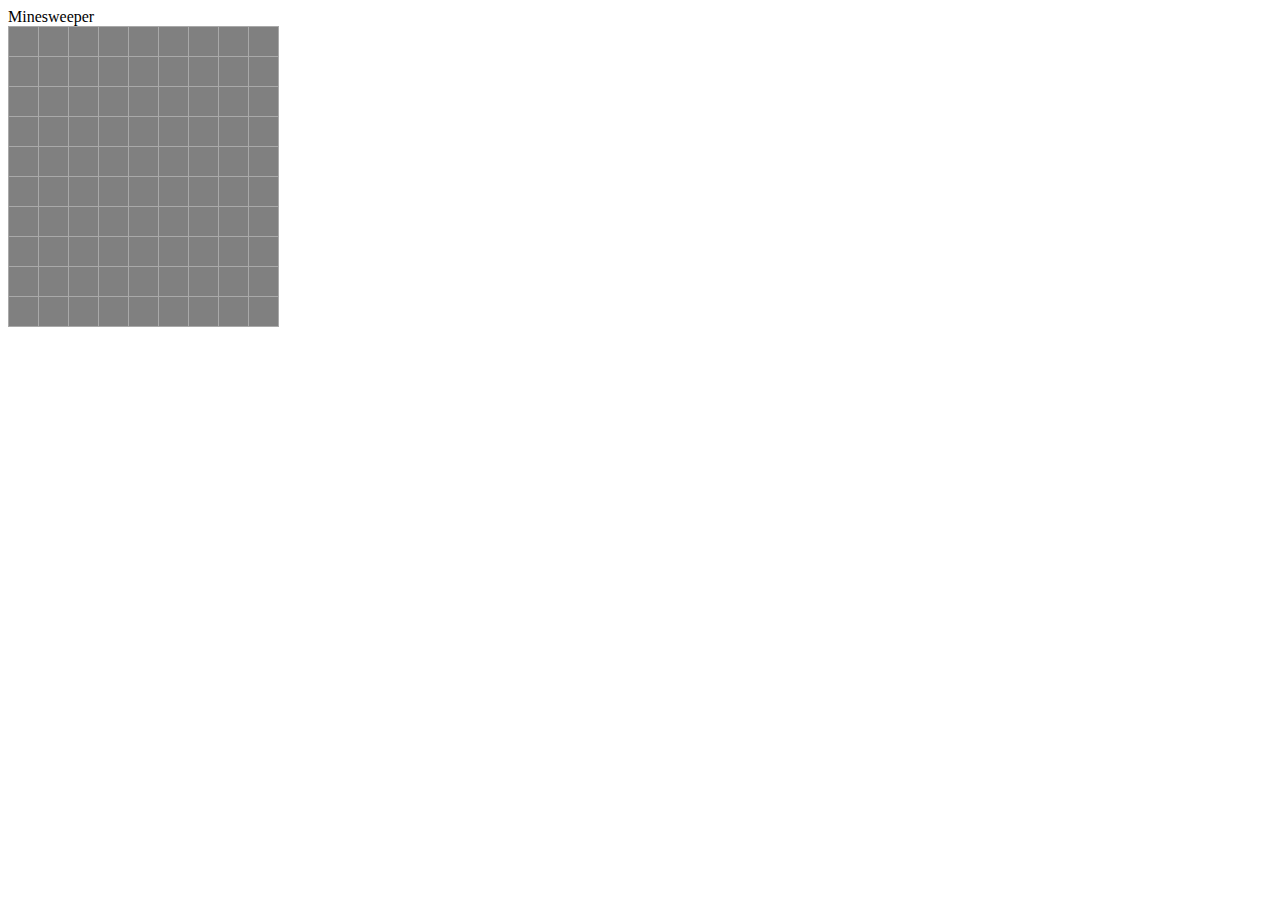
==== minesweeper.html @ 918223a9 "Add files via upload" ====
﻿<!DOCTYPE html>

<html lang="en" xmlns="http://www.w3.org/1999/xhtml">
<head>
    <meta charset="utf-8" />
    <title></title>
    <style type="text/css">
        td {
            border: 1px solid darkgray;
            padding: 2px;
            width: 25px;
            height: 25px;
            text-align: center;
            vertical-align: middle;
            font-weight: bolder;
            text-shadow: 1px 0 #888888;
            background-color: gray;
        }

        td.x3 {
            color: red;
        }

        td.x2 {
            color: green;
        }

        td.x1 {
            color: blue;
        }



        table {
            border-spacing: 0;
            border-collapse: collapse;
        }
    </style>
</head>
<body>
Minesweeper

<table>
    <tr>
        <td><span style="display: none"></span></td>
        <td><span style="display: none"></span></td>
        <td><span style="display: none"></span></td>
        <td><span style="display: none"></span></td>
        <td class="x1"><span style="display: none">1</span></td>
        <td><span style="display: none">💣</span></td>
        <td class="x1"><span style="display: none">1</span></td>
        <td><span style="display: none"></span></td>
        <td><span style="display: none"></span></td>
    </tr>
    <tr>
        <td><span style="display: none"></span></td>
        <td><span style="display: none"></span></td>
        <td class="x1"><span style="display: none">1</span></td>
        <td class="x1"><span style="display: none">1</span></td>
        <td class="x2"><span style="display: none">2</span></td>
        <td class="x1"><span style="display: none">1</span></td>
        <td class="x1"><span style="display: none">1</span></td>
        <td><span style="display: none"></span></td>
        <td><span style="display: none"></span></td>
    </tr>
    <tr>
        <td><span style="display: none"></span></td>
        <td class="x1"><span style="display: none">1</span></td>
        <td class="x3"><span style="display: none">3</span></td>
        <td><span style="display: none">💣</span></td>
        <td class="x2"><span style="display: none">2</span></td>
        <td><span style="display: none"></span></td>
        <td><span style="display: none"></span></td>
        <td><span style="display: none"></span></td>
        <td><span style="display: none"></span></td>
    </tr>
    <tr>
        <td><span style="display: none"></span></td>
        <td class="x1"><span style="display: none">1</span></td>
        <td><span style="display: none">💣</span></td>
        <td><span style="display: none">💣</span></td>
        <td class="x2"><span style="display: none">2</span></td>
        <td><span style="display: none"> </span></td>
        <td><span style="display: none"></span></td>
        <td><span style="display: none"></span></td>
        <td><span style="display: none"></span></td>
    </tr>
    <tr>
        <td><span style="display: none"></span></td>
        <td class="x1"><span style="display: none">1</span></td>
        <td class="x2"><span style="display: none">2</span></td>
        <td class="x2"><span style="display: none">2</span></td>
        <td class="x1"><span style="display: none">1</span></td>
        <td><span style="display: none"></span></td>
        <td><span style="display: none"></span></td>
        <td><span style="display: none"></span></td>
        <td><span style="display: none"></span></td>
    </tr>
    <tr>
        <td><span style="display: none"></span></td>
        <td><span style="display: none"></span></td>
        <td><span style="display: none"></span></td>
        <td><span style="display: none"></span></td>
        <td><span style="display: none"></span></td>
        <td><span style="display: none"></span></td>
        <td><span style="display: none"></span></td>
        <td><span style="display: none"></span></td>
        <td><span style="display: none"></span></td>
    </tr>
    <tr>
        <td><span style="display: none"></span></td>
        <td><span style="display: none"></span></td>
        <td><span style="display: none"></span></td>
        <td><span style="display: none"></span></td>
        <td><span style="display: none"></span></td>
        <td><span style="display: none"></span></td>
        <td><span style="display: none"></span></td>
        <td><span style="display: none"></span></td>
        <td class="x1"><span style="display: none">1</span></td>
    </tr>
    <tr>
        <td><span style="display: none"></span></td>
        <td><span style="display: none"></span></td>
        <td><span style="display: none"></span></td>
        <td><span style="display: none"></span></td>
        <td><span style="display: none"></span></td>
        <td><span style="display: none"></span></td>
        <td><span style="display: none"></span></td>
        <td class="x1"><span style="display: none">1</span></td>
        <td><span style="display: none">💣</span></td>
    </tr>
    <tr>
        <td><span style="display: none"></span></td>
        <td><span style="display: none"></span></td>
        <td><span style="display: none"></span></td>
        <td><span style="display: none"></span></td>
        <td><span style="display: none"></span></td>
        <td><span style="display: none"></span></td>
        <td><span style="display: none"></span></td>
        <td><span style="display: none"></span></td>
        <td class="x1"><span style="display: none">1</span></td>
    </tr>
    <tr>
        <td><span style="display: none"></span></td>
        <td><span style="display: none"></span></td>
        <td><span style="display: none"></span></td>
        <td><span style="display: none"></span></td>
        <td><span style="display: none"></span></td>
        <td><span style="display: none"></span></td>
        <td><span style="display: none"></span></td>
        <td><span style="display: none"></span></td>
        <td><span style="display: none"></span></td>
    </tr>
</table>

<script type="text/javascript">
    var allTds = document.getElementsByTagName('td');
    for (var i = 0; i < allTds.length; i++) {
        var tmp = allTds[i];
        tmp.addEventListener("click", handleClick, false);
    }

    function handleClick(aMouseEvent) {
        var tdElement = aMouseEvent.srcElement;
        tdElement.style.backgroundColor = 'lightcyan';
        var spanElement = tdElement.getElementsByTagName('span')[0];
        spanElement.style.display = 'inline';
    }
</script>
</body>
</html>
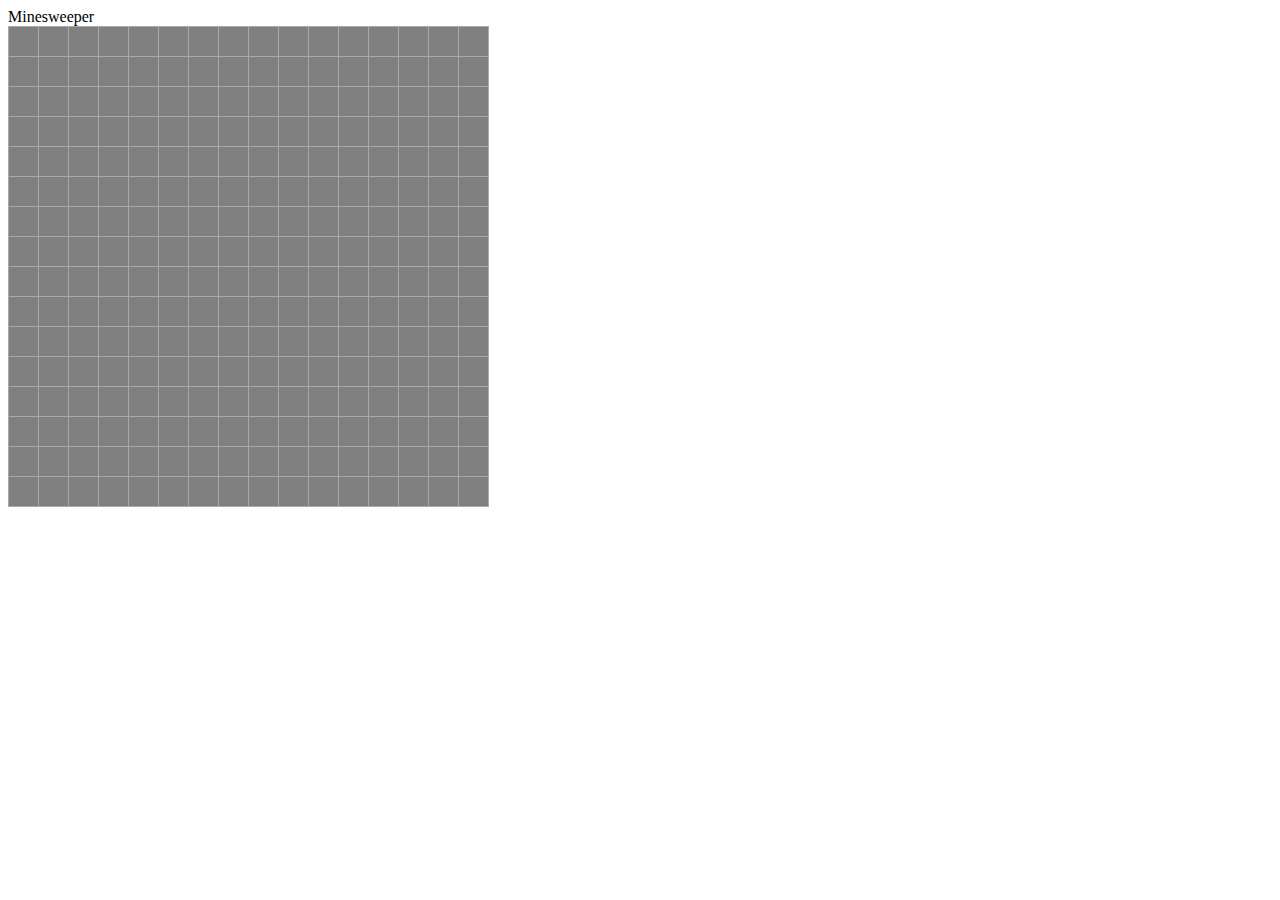
==== commit bf6137ae: "Add files via upload" ====
--- a/minesweeper.html
+++ b/minesweeper.html
@@ -17,19 +17,17 @@
             background-color: gray;
         }
 
-        td.x3 {
-            color: red;
-        }
+            td.x3 {
+                color: red;
+            }
 
-        td.x2 {
-            color: green;
-        }
+            td.x2 {
+                color: green;
+            }
 
-        td.x1 {
-            color: blue;
-        }
-
-
+            td.x1 {
+                color: blue;
+            }
 
         table {
             border-spacing: 0;
@@ -38,135 +36,114 @@
     </style>
 </head>
 <body>
-Minesweeper
+    Minesweeper
 
-<table>
-    <tr>
-        <td><span style="display: none"></span></td>
-        <td><span style="display: none"></span></td>
-        <td><span style="display: none"></span></td>
-        <td><span style="display: none"></span></td>
-        <td class="x1"><span style="display: none">1</span></td>
-        <td><span style="display: none">💣</span></td>
-        <td class="x1"><span style="display: none">1</span></td>
-        <td><span style="display: none"></span></td>
-        <td><span style="display: none"></span></td>
-    </tr>
-    <tr>
-        <td><span style="display: none"></span></td>
-        <td><span style="display: none"></span></td>
-        <td class="x1"><span style="display: none">1</span></td>
-        <td class="x1"><span style="display: none">1</span></td>
-        <td class="x2"><span style="display: none">2</span></td>
-        <td class="x1"><span style="display: none">1</span></td>
-        <td class="x1"><span style="display: none">1</span></td>
-        <td><span style="display: none"></span></td>
-        <td><span style="display: none"></span></td>
-    </tr>
-    <tr>
-        <td><span style="display: none"></span></td>
-        <td class="x1"><span style="display: none">1</span></td>
-        <td class="x3"><span style="display: none">3</span></td>
-        <td><span style="display: none">💣</span></td>
-        <td class="x2"><span style="display: none">2</span></td>
-        <td><span style="display: none"></span></td>
-        <td><span style="display: none"></span></td>
-        <td><span style="display: none"></span></td>
-        <td><span style="display: none"></span></td>
-    </tr>
-    <tr>
-        <td><span style="display: none"></span></td>
-        <td class="x1"><span style="display: none">1</span></td>
-        <td><span style="display: none">💣</span></td>
-        <td><span style="display: none">💣</span></td>
-        <td class="x2"><span style="display: none">2</span></td>
-        <td><span style="display: none"> </span></td>
-        <td><span style="display: none"></span></td>
-        <td><span style="display: none"></span></td>
-        <td><span style="display: none"></span></td>
-    </tr>
-    <tr>
-        <td><span style="display: none"></span></td>
-        <td class="x1"><span style="display: none">1</span></td>
-        <td class="x2"><span style="display: none">2</span></td>
-        <td class="x2"><span style="display: none">2</span></td>
-        <td class="x1"><span style="display: none">1</span></td>
-        <td><span style="display: none"></span></td>
-        <td><span style="display: none"></span></td>
-        <td><span style="display: none"></span></td>
-        <td><span style="display: none"></span></td>
-    </tr>
-    <tr>
-        <td><span style="display: none"></span></td>
-        <td><span style="display: none"></span></td>
-        <td><span style="display: none"></span></td>
-        <td><span style="display: none"></span></td>
-        <td><span style="display: none"></span></td>
-        <td><span style="display: none"></span></td>
-        <td><span style="display: none"></span></td>
-        <td><span style="display: none"></span></td>
-        <td><span style="display: none"></span></td>
-    </tr>
-    <tr>
-        <td><span style="display: none"></span></td>
-        <td><span style="display: none"></span></td>
-        <td><span style="display: none"></span></td>
-        <td><span style="display: none"></span></td>
-        <td><span style="display: none"></span></td>
-        <td><span style="display: none"></span></td>
-        <td><span style="display: none"></span></td>
-        <td><span style="display: none"></span></td>
-        <td class="x1"><span style="display: none">1</span></td>
-    </tr>
-    <tr>
-        <td><span style="display: none"></span></td>
-        <td><span style="display: none"></span></td>
-        <td><span style="display: none"></span></td>
-        <td><span style="display: none"></span></td>
-        <td><span style="display: none"></span></td>
-        <td><span style="display: none"></span></td>
-        <td><span style="display: none"></span></td>
-        <td class="x1"><span style="display: none">1</span></td>
-        <td><span style="display: none">💣</span></td>
-    </tr>
-    <tr>
-        <td><span style="display: none"></span></td>
-        <td><span style="display: none"></span></td>
-        <td><span style="display: none"></span></td>
-        <td><span style="display: none"></span></td>
-        <td><span style="display: none"></span></td>
-        <td><span style="display: none"></span></td>
-        <td><span style="display: none"></span></td>
-        <td><span style="display: none"></span></td>
-        <td class="x1"><span style="display: none">1</span></td>
-    </tr>
-    <tr>
-        <td><span style="display: none"></span></td>
-        <td><span style="display: none"></span></td>
-        <td><span style="display: none"></span></td>
-        <td><span style="display: none"></span></td>
-        <td><span style="display: none"></span></td>
-        <td><span style="display: none"></span></td>
-        <td><span style="display: none"></span></td>
-        <td><span style="display: none"></span></td>
-        <td><span style="display: none"></span></td>
-    </tr>
-</table>
+    <table id="matrix"></table>
 
-<script type="text/javascript">
-    var allTds = document.getElementsByTagName('td');
-    for (var i = 0; i < allTds.length; i++) {
-        var tmp = allTds[i];
-        tmp.addEventListener("click", handleClick, false);
-    }
+    <script type="text/javascript">
+        var matrixModel;
+        var matrixView = document.getElementById('matrix');
+        var totalNumberOfBombs = 37;
+        var size = 16;
+        init(size);
+        placeBombs();
+        calculateNearByBombs();
+        showMatrix();
 
-    function handleClick(aMouseEvent) {
-        var tdElement = aMouseEvent.srcElement;
-        tdElement.style.backgroundColor = 'lightcyan';
-        var spanElement = tdElement.getElementsByTagName('span')[0];
-        spanElement.style.display = 'inline';
-    }
-</script>
+        function showMatrix() {
+            matrixView.innerHTML = '';
+            for (var rowCounter = 0; rowCounter < matrixModel.rows.length; rowCounter++) {
+                var viewRow = matrixView.insertRow();
+                var modelRow = matrixModel.rows[rowCounter];
+                for (var cellCounter = 0; cellCounter < modelRow.cells.length; cellCounter++) {
+                    var viewCell = viewRow.insertCell();
+                    var modelCell = modelRow.cells[cellCounter];
+                    if (modelCell.isOpen) {
+                        viewCell.style.backgroundColor = 'lightcyan';
+                        if (modelCell.isBomb) {
+                            viewCell.innerHTML = '💣';
+                        } else if (modelCell.bombsNearBy > 0) {
+                            viewCell.innerHTML = modelCell.bombsNearBy;
+                            viewCell.classList.add('x' + modelCell.bombsNearBy);
+                        }
+                    } else {
+                        viewCell.addEventListener("click", handleClick, false);
+                    }
+                }
+            }
+        }
+
+        function placeBombs() {
+            for (var bombCount = 0; bombCount < totalNumberOfBombs; bombCount++) {
+                var rowIndex = Math.floor(Math.random() * size);
+                var columnIndex = Math.floor(Math.random() * size);
+                var modelCell = matrixModel.rows[rowIndex].cells[columnIndex];
+                modelCell.isBomb = true;
+            }
+        }
+
+        function calculateNearByBombs() {
+            for (var rowCounter = 0; rowCounter < matrixModel.rows.length; rowCounter++) {
+                var modelRow = matrixModel.rows[rowCounter];
+                for (var cellCounter = 0; cellCounter < modelRow.cells.length; cellCounter++) {
+                    var modelCell = modelRow.cells[cellCounter];
+                    modelCell.bombsNearBy =
+                        countBomb(rowCounter - 1, cellCounter - 1)
+                        + countBomb(rowCounter - 1, cellCounter)
+                        + countBomb(rowCounter - 1, cellCounter + 1)
+                        + countBomb(rowCounter, cellCounter - 1)
+                        + countBomb(rowCounter, cellCounter + 1)
+                        + countBomb(rowCounter + 1, cellCounter - 1)
+                        + countBomb(rowCounter + 1, cellCounter)
+                        + countBomb(rowCounter + 1, cellCounter + 1);
+                }
+            }
+        }
+
+        function countBomb(row, column) {
+            if (row < 0 || row >= size || column < 0 || column >= size) return 0;
+            return matrixModel.rows[row].cells[column].isBomb;
+        }
+
+
+        function init(size) {
+            matrixModel = {};
+            matrixModel.rows = [];
+
+            for (var rowCounter = 0; rowCounter < size; rowCounter++) {
+                var newRow = {};
+                newRow.cells = [];
+                for (var cellCounter = 0; cellCounter < size; cellCounter++) {
+                    var newCell = {};
+                    newCell.isBomb = false;
+                    newCell.isOpen = false;
+                    newCell.bombsNearBy = 0;
+                    newRow.cells.push(newCell);
+                }
+                matrixModel.rows.push(newRow);
+            }
+        }
+
+        function handleClick(aMouseEvent) {
+            var rowIndex = aMouseEvent.srcElement.parentElement.sectionRowIndex;
+            var columnIndex = aMouseEvent.srcElement.cellIndex;
+            var modelCell = matrixModel.rows[rowIndex].cells[columnIndex];
+            openBlankCells(rowIndex, columnIndex);
+            modelCell.isOpen = true;
+            showMatrix();
+        }
+
+        function openBlankCells(rowIndex, columnIndex) {
+            if (rowIndex < 0 || rowIndex >= size || columnIndex < 0 || columnIndex >= size) return;
+            var modelCell = matrixModel.rows[rowIndex].cells[columnIndex];
+            if (!modelCell.isBomb && !modelCell.isOpen && modelCell.bombsNearBy === 0) {
+                modelCell.isOpen = true;
+                openBlankCells(rowIndex - 1, columnIndex);
+                openBlankCells(rowIndex, columnIndex - 1);
+                openBlankCells(rowIndex, columnIndex + 1);
+                openBlankCells(rowIndex + 1, columnIndex);
+            }
+        }
+    </script>
 </body>
 </html>
-
